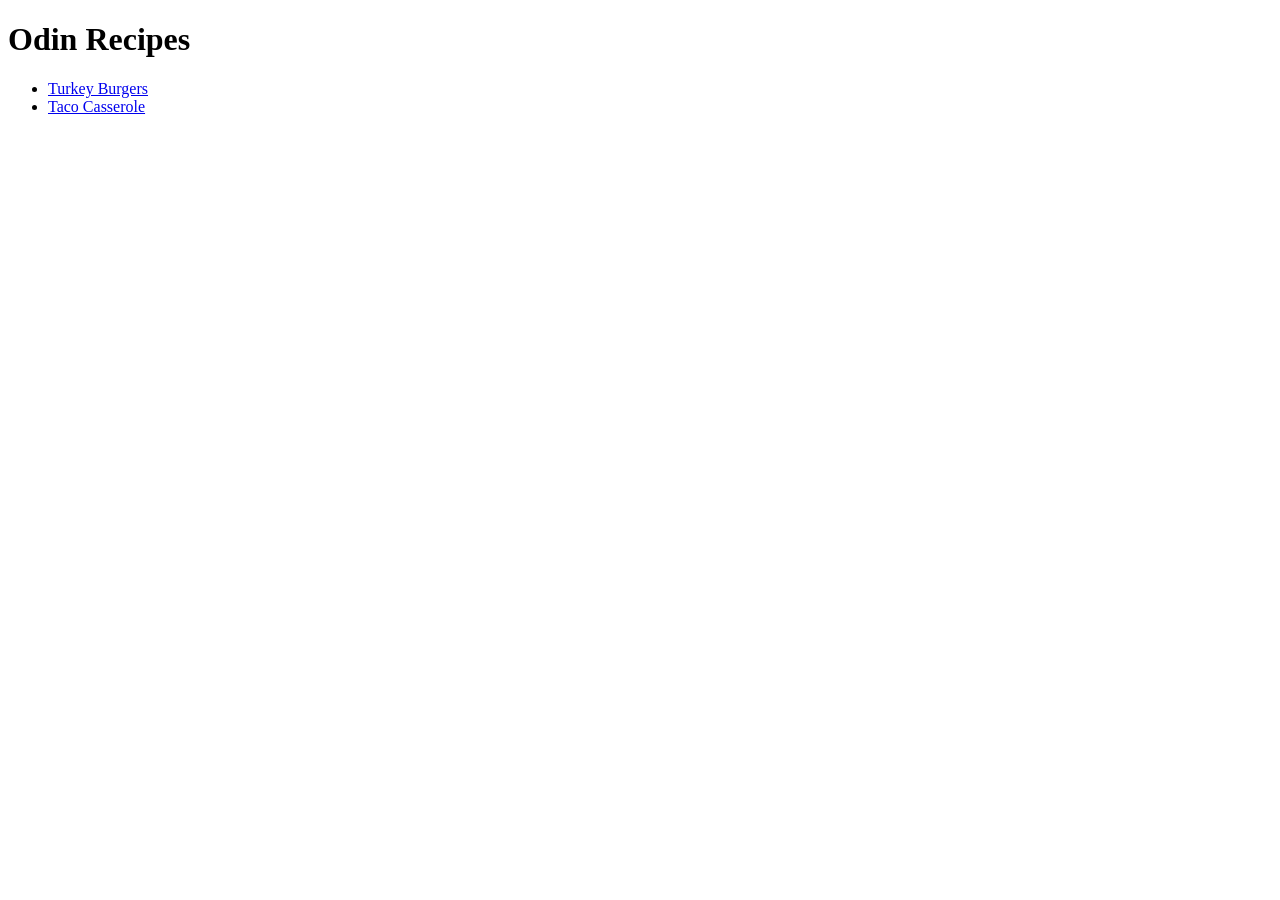
==== index.html @ d20db363 "Create Taco Casserole recipe page" ====
<!DOCTYPE html>
<html lang="en">
<head>
    <meta charset="UTF-8">
    <meta name="viewport" content="width=device-width, initial-scale=1.0">
    <title>Odin Recipes</title>
</head>
<body>
    <h1>Odin Recipes</h1>

    <ul>
        <li><a href="recipes/turkey-burgers.html">Turkey Burgers</a></li>
        <li><a href="recipes/taco-casserole.html">Taco Casserole</a></li>
    </ul>
</body>
</html>
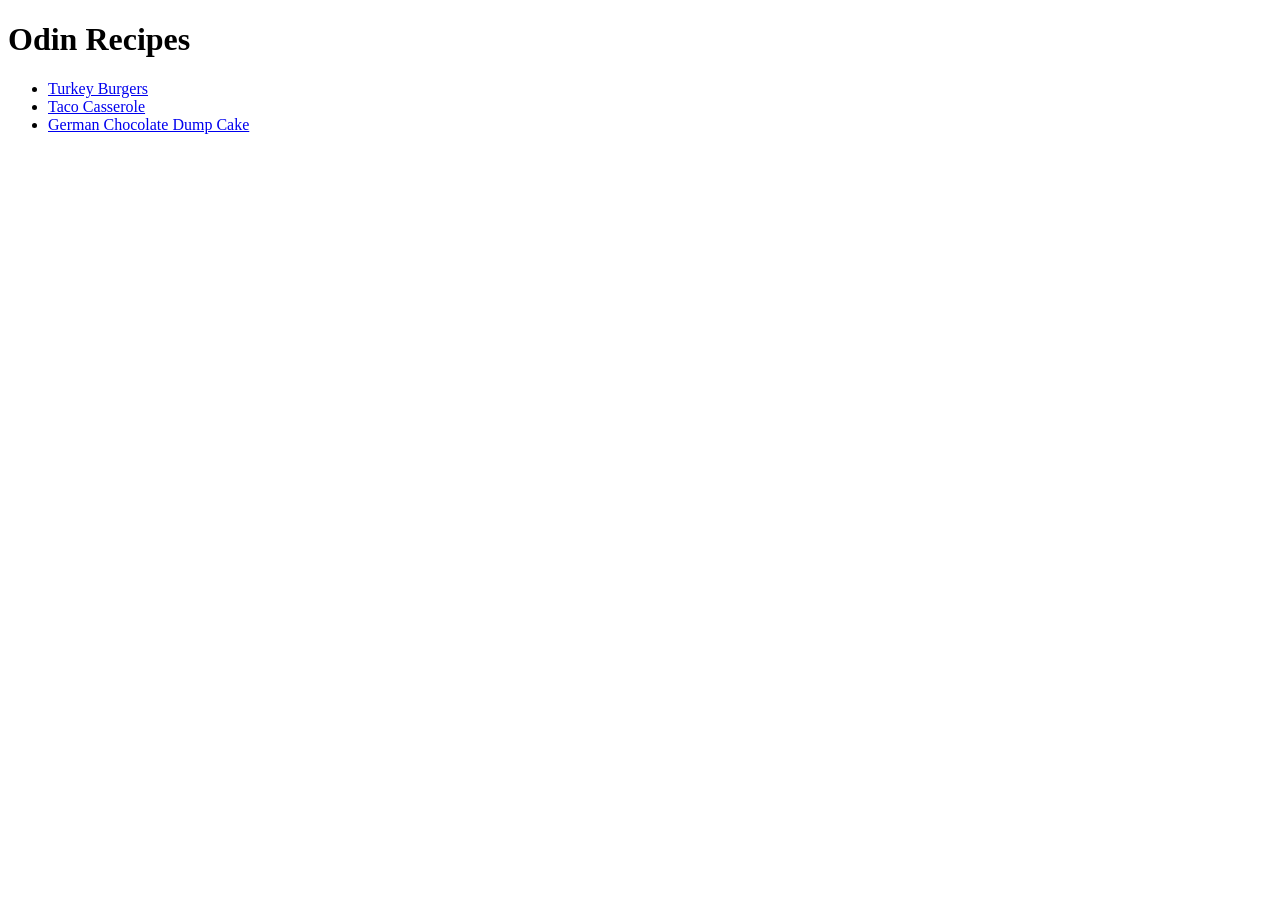
==== commit 21a66cd2: "Create German Chocolate Dump Cake recipe page" ====
--- a/index.html
+++ b/index.html
@@ -11,6 +11,7 @@
     <ul>
         <li><a href="recipes/turkey-burgers.html">Turkey Burgers</a></li>
         <li><a href="recipes/taco-casserole.html">Taco Casserole</a></li>
+        <li><a href="recipes/german-chocolate-dump-cake.html">German Chocolate Dump Cake</a></li>
     </ul>
 </body>
 </html>
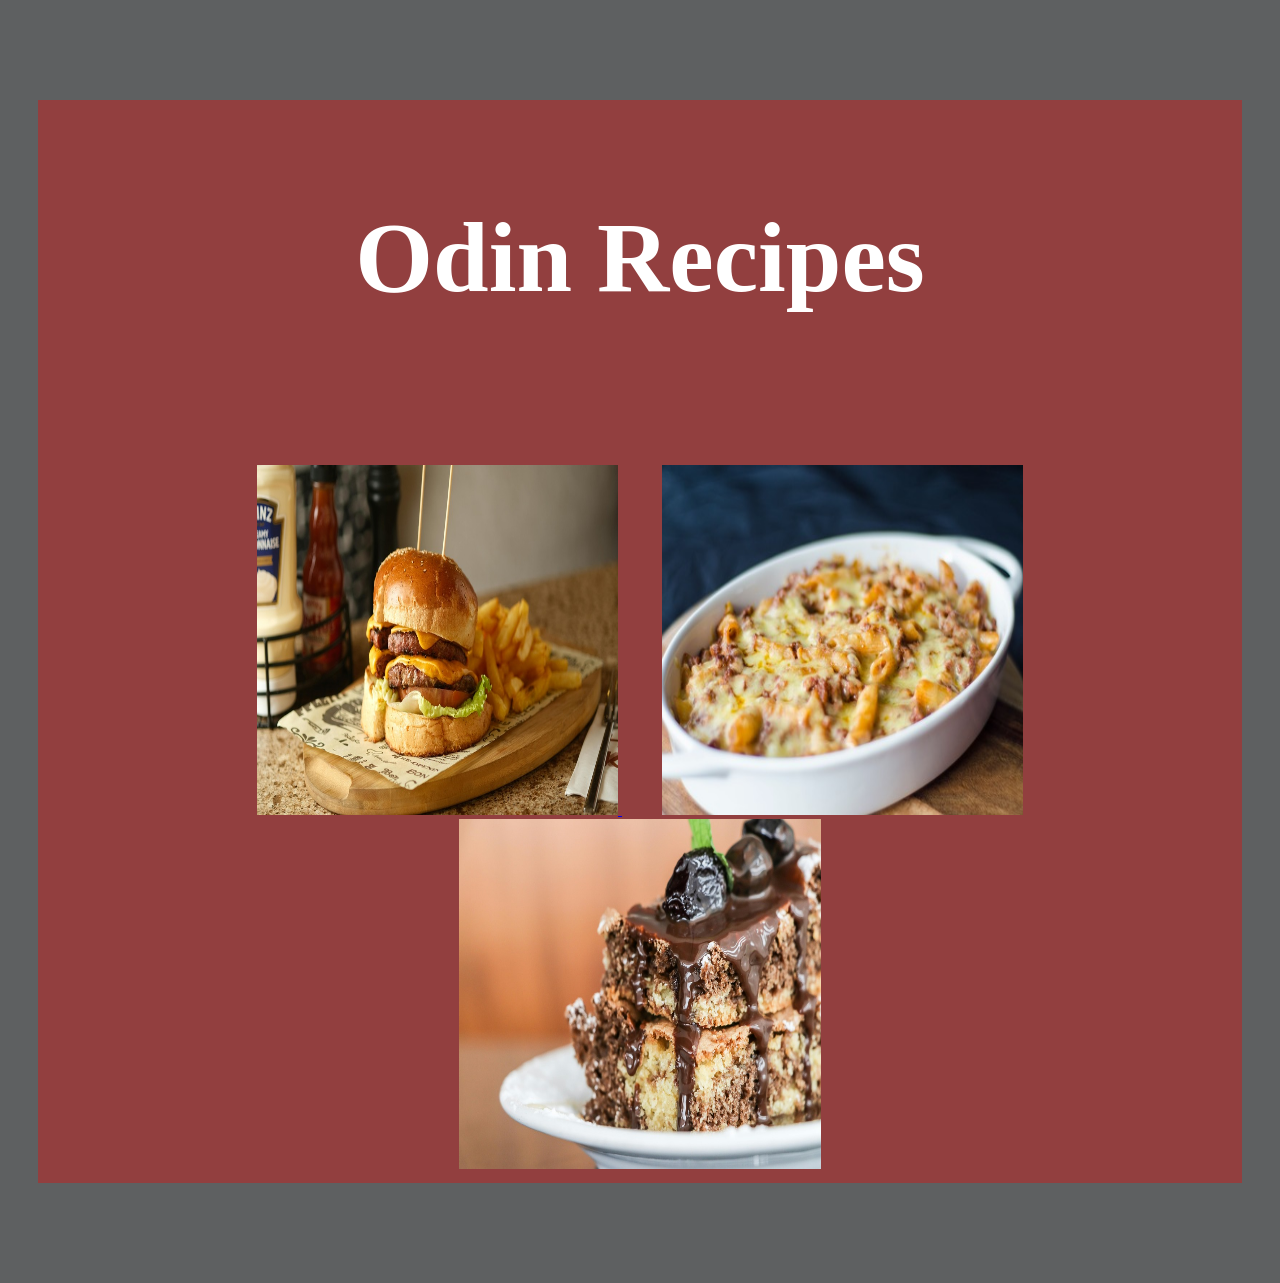
==== commit fc797292: "Add style to the main recipe page" ====
--- a/index.html
+++ b/index.html
@@ -3,15 +3,30 @@
 <head>
     <meta charset="UTF-8">
     <meta name="viewport" content="width=device-width, initial-scale=1.0">
+    <link rel="stylesheet" href="styles.css">
     <title>Odin Recipes</title>
 </head>
 <body>
-    <h1>Odin Recipes</h1>
+    <div class="main">
+        <h1 class="title">Odin Recipes</h1>
 
-    <ul>
-        <li><a href="recipes/turkey-burgers.html">Turkey Burgers</a></li>
-        <li><a href="recipes/taco-casserole.html">Taco Casserole</a></li>
-        <li><a href="recipes/german-chocolate-dump-cake.html">German Chocolate Dump Cake</a></li>
-    </ul>
+        <div class="img_recipes">
+            <div class="turkey_burgers">
+                <a href="recipes/turkey-burgers.html">
+                    <img src="images/turkey-burger.jpg" width="30%" height="350px">
+                </a>
+            </div>
+            <div class="taco_casserole">
+                <a href="recipes/taco-casserole.html">
+                    <img src="images/taco-casserole.jpg" width="30%" height="350px">
+                </a>
+            </div>
+            <div class="dump_cake">
+                <a href="recipes/german-chocolate-dump-cake.html">
+                    <img src="images/german-chocolate-dump-cake.jpg" width="30%" height="350px">
+                </a>
+            </div> 
+        </div>
+    </div>
 </body>
 </html>
--- a/styles.css
+++ b/styles.css
@@ -0,0 +1,25 @@
+body {
+    background-color: rgb(94, 96, 97);
+}
+.main {
+    background-color: rgb(146, 63, 63);
+    color: white;
+    margin: 100px 30px;
+    padding-top: 100px;
+    text-align: center;
+}
+
+.title {
+    font-size: 100px;
+    margin: 0px;
+    margin-bottom: 150px;
+}
+.img_recipes {
+    padding-bottom: 10px;
+}
+.turkey_burgers, 
+.taco_casserole,
+.dump_cake {
+    display: inline;
+    margin: 20px;
+}
